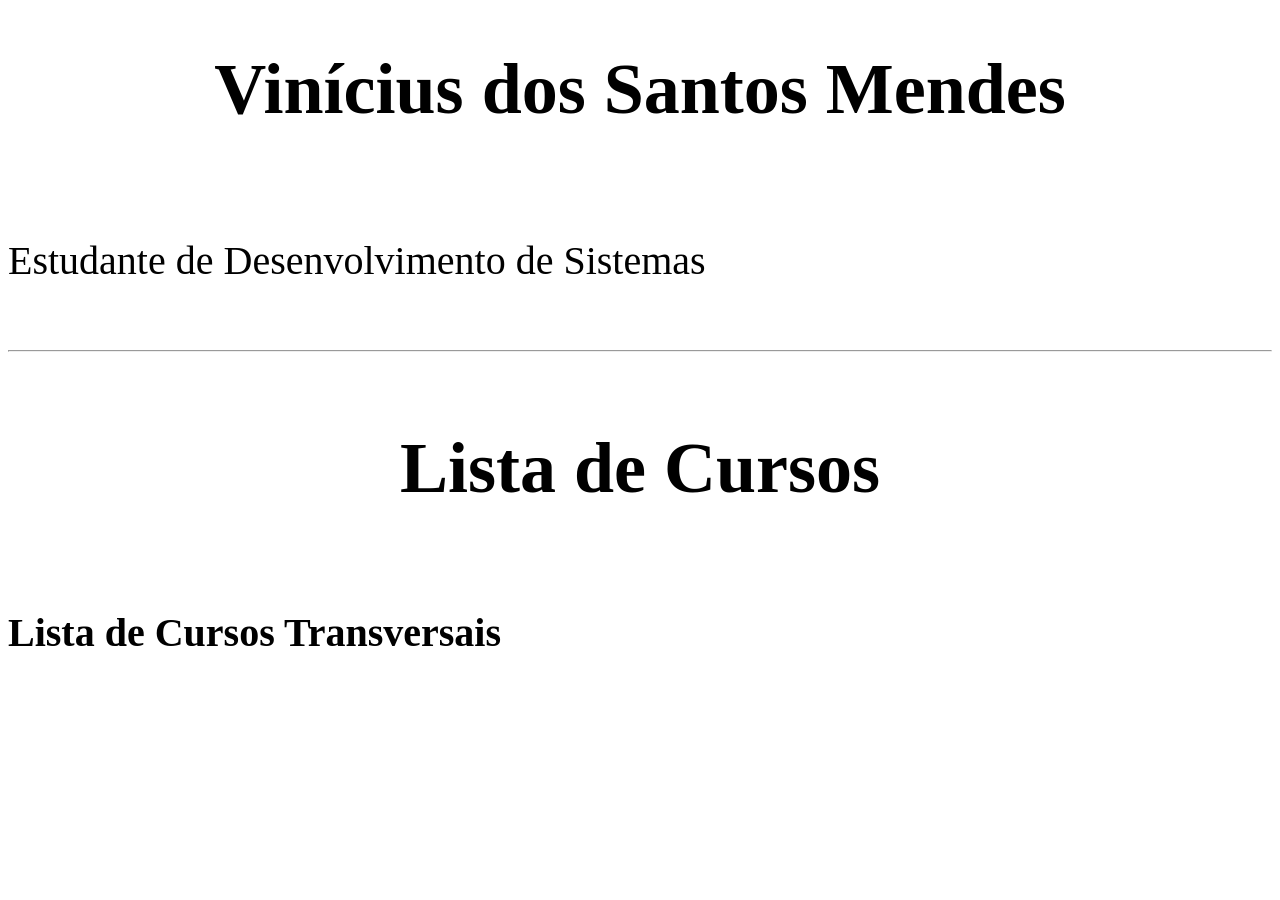
==== S1_AT3_R1_LIMA_Linguagens de Marcação/CSSInterno.html @ 6422cbab "CSSInterno teste 1" ====
<!DOCTYPE html>
<html lang="pt-br">

<head>
    <meta charset="UTF-8">
    <meta name="viewport" content="width=device-width, initial-scale=1.0">
    <meta http-equiv="X-UA-Compatible" content="ie=edge">
    <title>CSSInterno</title>
    <!-- Declaração do CSS Interno -->
    <style>
        H1 {
            color: rgb(0, 0, 0);
            text-align: center;
            font-size: 72px;
        }
        P {
            color: rgb(0, 0, 0);
            text-align: left;
            font-size: 40px;
        }
        H2 {
            color: rgb(red, green, blue);
            text-align: left;
            font-size: 40px;
        }
    </style>

</head>

<body>
    <h1>Vinícius dos Santos Mendes</h1>
    <br>
    <p>Estudante de Desenvolvimento de Sistemas</p>
    <br>
    <hr>
    <br>
    <h1 style="text-align: center;">Lista de Cursos</h1>
    <br>
    <h2>Lista de Cursos Transversais</h2>
</body>

</html>
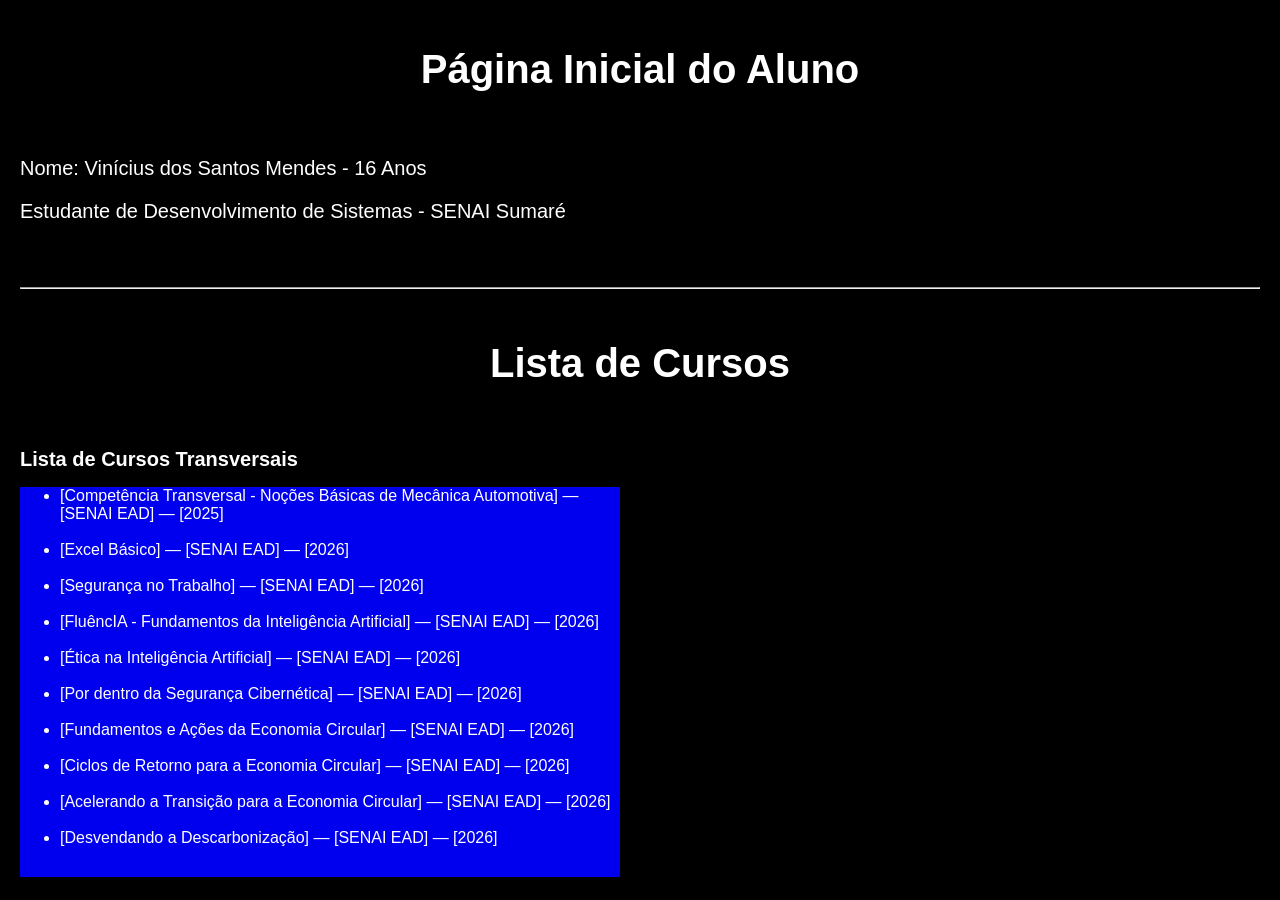
==== commit cf641c5a: "CSSInterno teste 2" ====
--- a/S1_AT3_R1_LIMA_Linguagens de Marcação/CSSInterno.html
+++ b/S1_AT3_R1_LIMA_Linguagens de Marcação/CSSInterno.html
@@ -6,37 +6,48 @@
     <meta name="viewport" content="width=device-width, initial-scale=1.0">
     <meta http-equiv="X-UA-Compatible" content="ie=edge">
     <title>CSSInterno</title>
-    <!-- Declaração do CSS Interno -->
-    <style>
-        H1 {
-            color: rgb(0, 0, 0);
-            text-align: center;
-            font-size: 72px;
-        }
-        P {
-            color: rgb(0, 0, 0);
-            text-align: left;
-            font-size: 40px;
-        }
-        H2 {
-            color: rgb(red, green, blue);
-            text-align: left;
-            font-size: 40px;
-        }
-    </style>
+<!-- Declaração do CSS Interno -->
+    <link rel="stylesheet" href="assets/css/style.css">
 
 </head>
 
 <body>
-    <h1>Vinícius dos Santos Mendes</h1>
-    <br>
-    <p>Estudante de Desenvolvimento de Sistemas</p>
-    <br>
-    <hr>
-    <br>
+
+    <body>
+    <h1>Página Inicial do Aluno</h1>
+        <br>
+    <p>Nome: Vinícius dos Santos Mendes - 16 Anos</p>
+    <p>Estudante de Desenvolvimento de Sistemas - SENAI Sumaré</p>
+        <br>
+        <br>
+        <hr>
+        <br>
     <h1 style="text-align: center;">Lista de Cursos</h1>
-    <br>
+        <br>
     <h2>Lista de Cursos Transversais</h2>
+    <div class="Classe1">
+        <ul>
+            <li>[Competência Transversal - Noções Básicas de Mecânica Automotiva] — [SENAI EAD] — [2025]</li>
+                <br>
+            <li>[Excel Básico] — [SENAI EAD] — [2026]</li>
+                <br>
+            <li>[Segurança no Trabalho] — [SENAI EAD] — [2026]</li>
+                <br>
+            <li>[FluêncIA - Fundamentos da Inteligência Artificial] — [SENAI EAD] — [2026]</li>
+                <br>
+            <li>[Ética na Inteligência Artificial] — [SENAI EAD] — [2026]</li>
+                <br>
+            <li>[Por dentro da Segurança Cibernética] — [SENAI EAD] — [2026]</li>
+                <br>
+            <li>[Fundamentos e Ações da Economia Circular] — [SENAI EAD] — [2026]</li>
+                <br>
+            <li>[Ciclos de Retorno para a Economia Circular] — [SENAI EAD] — [2026]</li>
+                <br>
+            <li>[Acelerando a Transição para a Economia Circular] — [SENAI EAD] — [2026]</li>
+                <br>
+            <li>[Desvendando a Descarbonização] — [SENAI EAD] — [2026]</li>
+        </ul>
+    </div>
 </body>
 
 </html>
--- a/S1_AT3_R1_LIMA_Linguagens de Marcação/assets/css/style.css
+++ b/S1_AT3_R1_LIMA_Linguagens de Marcação/assets/css/style.css
@@ -0,0 +1,34 @@
+/*Onde se deve colocar a formatação*/
+
+    body {
+    background-color: rgb(0, 0, 0);
+    font-family: Arial, sans-serif;
+    margin: 0;
+    padding: 20px;
+
+    }
+    H1 {
+            color: rgb(255, 255, 255);
+            text-align: center;
+            font-size: 40px;
+    }
+
+    P {
+            color: rgb(255, 255, 255);
+            text-align: left;
+            font-size: 20px;
+        }
+
+    H2 {
+            color: white;
+            text-align: left;
+            font-size: 20px;
+        }
+
+div.Classe1 {
+    color: white;
+    background-color: rgba(0, 0, 255, 0.933);
+    width: 600px;
+    height: 380px;
+    padding-bottom: 10px;
+}
